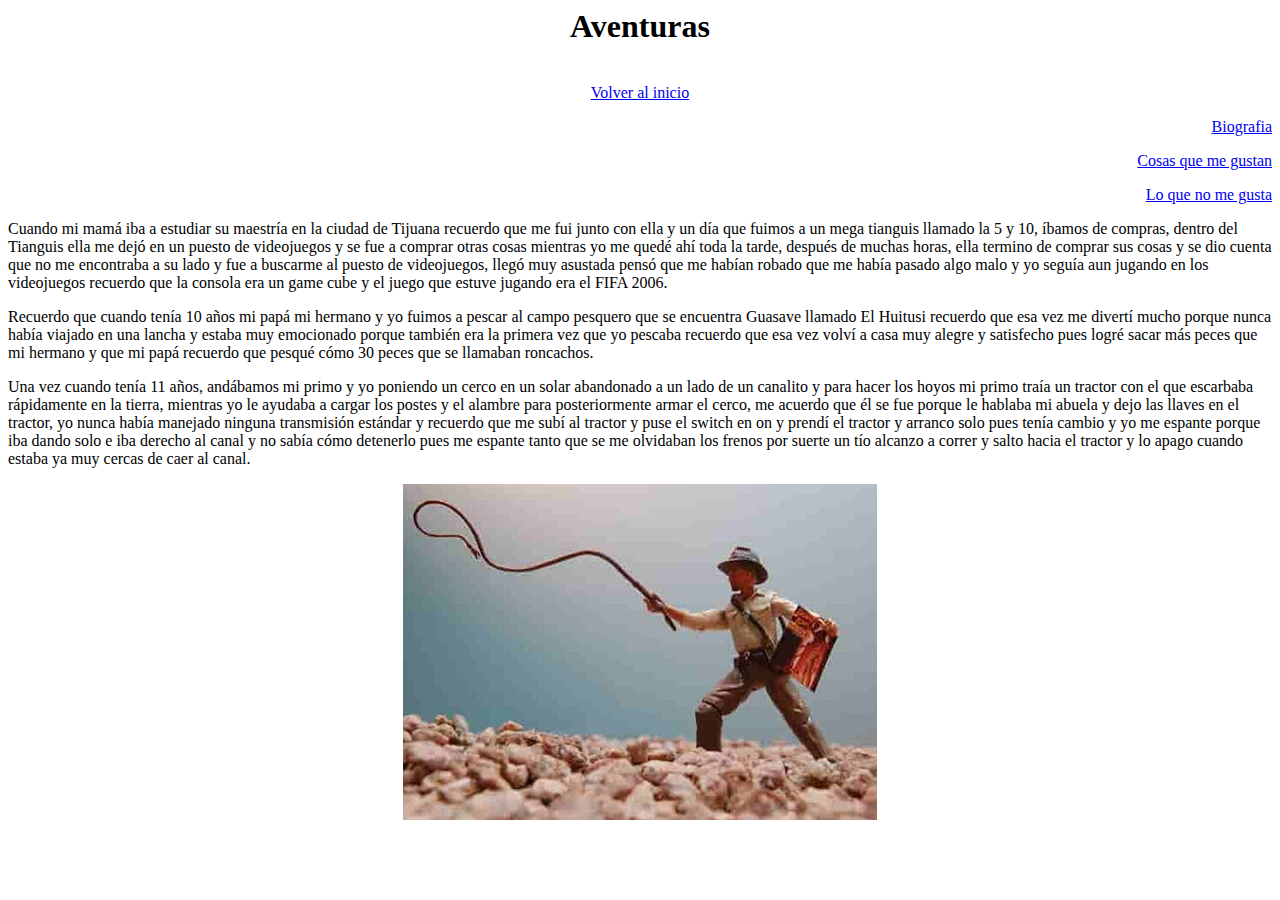
==== aventuras.html @ cbcf6fef "Este conmit contiene la pagina correspondiente a mis aventuras con sus vinculos hacia las demas pagi" ====
<html>
<head>
  <title> Aventuras </title>
  </head>

 <body>
 <h1><center>Aventuras</center> </h1></br>
<center><a href="./index.html"> Volver al inicio </a></center>

<p align=right><a href="./biografia.html"> Biografia </a>
<p align=right><a href="./gustos.html"> Cosas que me gustan </a>
<p align=right><a href="./loqueno.html"> Lo que no me gusta </a>

<p> Cuando mi mam&#225 iba a estudiar su maestría en la ciudad de Tijuana recuerdo que me fui junto con ella y un día que fuimos a un mega tianguis llamado la 5 y 10, íbamos de compras, dentro del Tianguis ella me dej&#243 en un puesto de videojuegos y se fue a comprar otras cosas mientras yo me qued&#233 ahí toda la tarde, despu&#233s de muchas horas, ella termino de comprar sus cosas y se dio cuenta que no me encontraba a su lado y fue a buscarme al puesto de videojuegos, lleg&#243 muy asustada pens&#243 que me habían robado que me había pasado algo malo y yo seguía  aun  jugando en los videojuegos recuerdo que la consola era  un game cube y el juego que estuve jugando era el FIFA 2006.</p> 

<p>Recuerdo que cuando tenía 10 años mi pap&#225 mi hermano y yo fuimos a pescar al campo pesquero que se encuentra Guasave llamado El Huitusi recuerdo que esa vez me divertí mucho porque nunca había viajado en una lancha y estaba muy emocionado porque tambi&#233n era la primera vez que yo pescaba recuerdo que esa vez  volví a casa muy alegre y satisfecho pues logr&#233 sacar m&#225s peces que mi hermano y que mi pap&#225 recuerdo que pesqu&#233 c&#243mo 30 peces que se llamaban roncachos. </p>

<p> Una vez cuando tenía 11 años, and&#225bamos mi primo y yo poniendo un cerco en un solar abandonado a un lado de un canalito y para hacer los hoyos mi primo traía un tractor con el que escarbaba r&#225pidamente en la tierra, mientras yo le ayudaba a cargar los postes y el alambre para posteriormente armar el cerco, me acuerdo que &#233l se fue porque le hablaba mi abuela y dejo las llaves en el tractor, yo nunca había manejado ninguna transmisi&#243n est&#225ndar y recuerdo que me subí al tractor y puse el switch en on y prendí el tractor y arranco solo pues tenía cambio y yo me espante porque iba dando solo e iba derecho al canal y no sabía c&#243mo detenerlo pues me espante tanto que se me olvidaban los frenos por suerte un tío alcanzo a correr y salto hacia el tractor y lo apago cuando estaba ya muy cercas de caer al canal. </p>

<center><img src="./img/aventuras.jpg"></center>













</body>
</html>
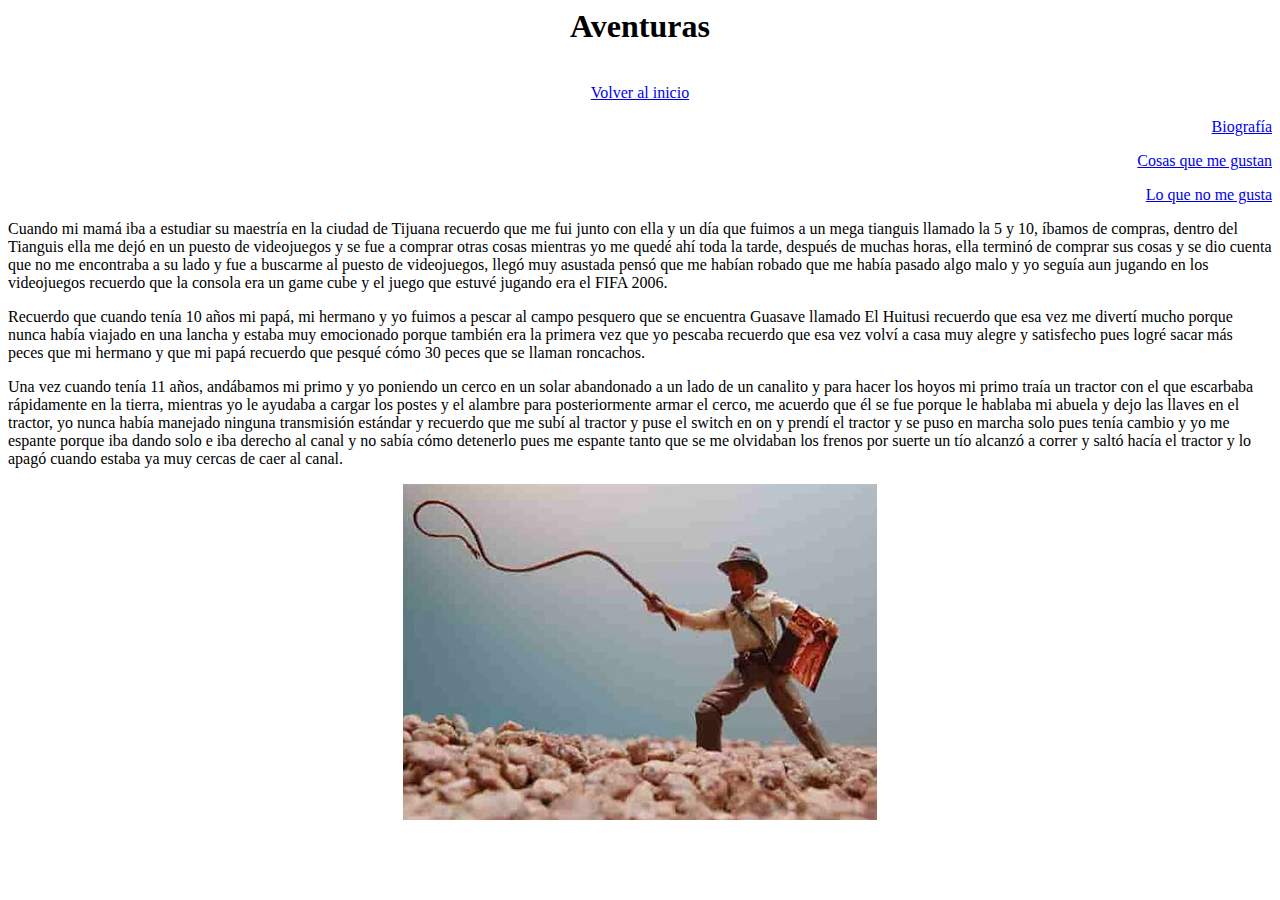
==== commit bdd7b19f: "Corregi algunos horrores ortograficos y agregue algunas entities faltantes a todas las paginas sobre" ====
--- a/aventuras.html
+++ b/aventuras.html
@@ -7,15 +7,15 @@
  <h1><center>Aventuras</center> </h1></br>
 <center><a href="./index.html"> Volver al inicio </a></center>
 
-<p align=right><a href="./biografia.html"> Biografia </a>
+<p align=right><a href="./biografia.html"> Biograf&#237a </a>
 <p align=right><a href="./gustos.html"> Cosas que me gustan </a>
 <p align=right><a href="./loqueno.html"> Lo que no me gusta </a>
 
-<p> Cuando mi mam&#225 iba a estudiar su maestría en la ciudad de Tijuana recuerdo que me fui junto con ella y un día que fuimos a un mega tianguis llamado la 5 y 10, íbamos de compras, dentro del Tianguis ella me dej&#243 en un puesto de videojuegos y se fue a comprar otras cosas mientras yo me qued&#233 ahí toda la tarde, despu&#233s de muchas horas, ella termino de comprar sus cosas y se dio cuenta que no me encontraba a su lado y fue a buscarme al puesto de videojuegos, lleg&#243 muy asustada pens&#243 que me habían robado que me había pasado algo malo y yo seguía  aun  jugando en los videojuegos recuerdo que la consola era  un game cube y el juego que estuve jugando era el FIFA 2006.</p> 
+<p> Cuando mi mam&#225 iba a estudiar su maestr&#237a en la ciudad de Tijuana recuerdo que me fui junto con ella y un d&#237a que fuimos a un mega tianguis llamado la 5 y 10, &#237bamos de compras, dentro del Tianguis ella me dej&#243 en un puesto de videojuegos y se fue a comprar otras cosas mientras yo me qued&#233 ah&#237 toda la tarde, despu&#233s de muchas horas, ella termin&#243 de comprar sus cosas y se dio cuenta que no me encontraba a su lado y fue a buscarme al puesto de videojuegos, lleg&#243 muy asustada pens&#243 que me hab&#237an robado que me hab&#237a pasado algo malo y yo segu&#237a  aun  jugando en los videojuegos recuerdo que la consola era  un game cube y el juego que estuv&#233 jugando era el FIFA 2006.</p> 
 
-<p>Recuerdo que cuando tenía 10 años mi pap&#225 mi hermano y yo fuimos a pescar al campo pesquero que se encuentra Guasave llamado El Huitusi recuerdo que esa vez me divertí mucho porque nunca había viajado en una lancha y estaba muy emocionado porque tambi&#233n era la primera vez que yo pescaba recuerdo que esa vez  volví a casa muy alegre y satisfecho pues logr&#233 sacar m&#225s peces que mi hermano y que mi pap&#225 recuerdo que pesqu&#233 c&#243mo 30 peces que se llamaban roncachos. </p>
+<p>Recuerdo que cuando ten&#237a 10 años mi pap&#225, mi hermano y yo fuimos a pescar al campo pesquero que se encuentra Guasave llamado El Huitusi recuerdo que esa vez me divert&#237 mucho porque nunca hab&#237a viajado en una lancha y estaba muy emocionado porque tambi&#233n era la primera vez que yo pescaba recuerdo que esa vez  volv&#237 a casa muy alegre y satisfecho pues logr&#233 sacar m&#225s peces que mi hermano y que mi pap&#225 recuerdo que pesqu&#233 c&#243mo 30 peces que se llaman roncachos. </p>
 
-<p> Una vez cuando tenía 11 años, and&#225bamos mi primo y yo poniendo un cerco en un solar abandonado a un lado de un canalito y para hacer los hoyos mi primo traía un tractor con el que escarbaba r&#225pidamente en la tierra, mientras yo le ayudaba a cargar los postes y el alambre para posteriormente armar el cerco, me acuerdo que &#233l se fue porque le hablaba mi abuela y dejo las llaves en el tractor, yo nunca había manejado ninguna transmisi&#243n est&#225ndar y recuerdo que me subí al tractor y puse el switch en on y prendí el tractor y arranco solo pues tenía cambio y yo me espante porque iba dando solo e iba derecho al canal y no sabía c&#243mo detenerlo pues me espante tanto que se me olvidaban los frenos por suerte un tío alcanzo a correr y salto hacia el tractor y lo apago cuando estaba ya muy cercas de caer al canal. </p>
+<p> Una vez cuando ten&#237a 11 años, and&#225bamos mi primo y yo poniendo un cerco en un solar abandonado a un lado de un canalito y para hacer los hoyos mi primo tra&#237a un tractor con el que escarbaba r&#225pidamente en la tierra, mientras yo le ayudaba a cargar los postes y el alambre para posteriormente armar el cerco, me acuerdo que &#233l se fue porque le hablaba mi abuela y dejo las llaves en el tractor, yo nunca hab&#237a manejado ninguna transmisi&#243n est&#225ndar y recuerdo que me sub&#237 al tractor y puse el switch en on y prend&#237 el tractor y se puso en marcha solo pues ten&#237a cambio y yo me espante porque iba dando solo e iba derecho al canal y no sab&#237a c&#243mo detenerlo pues me espante tanto que se me olvidaban los frenos por suerte un t&#237o alcanz&#243 a correr y salt&#243 hac&#237a el tractor y lo apag&#243 cuando estaba ya muy cercas de caer al canal. </p>
 
 <center><img src="./img/aventuras.jpg"></center>
 
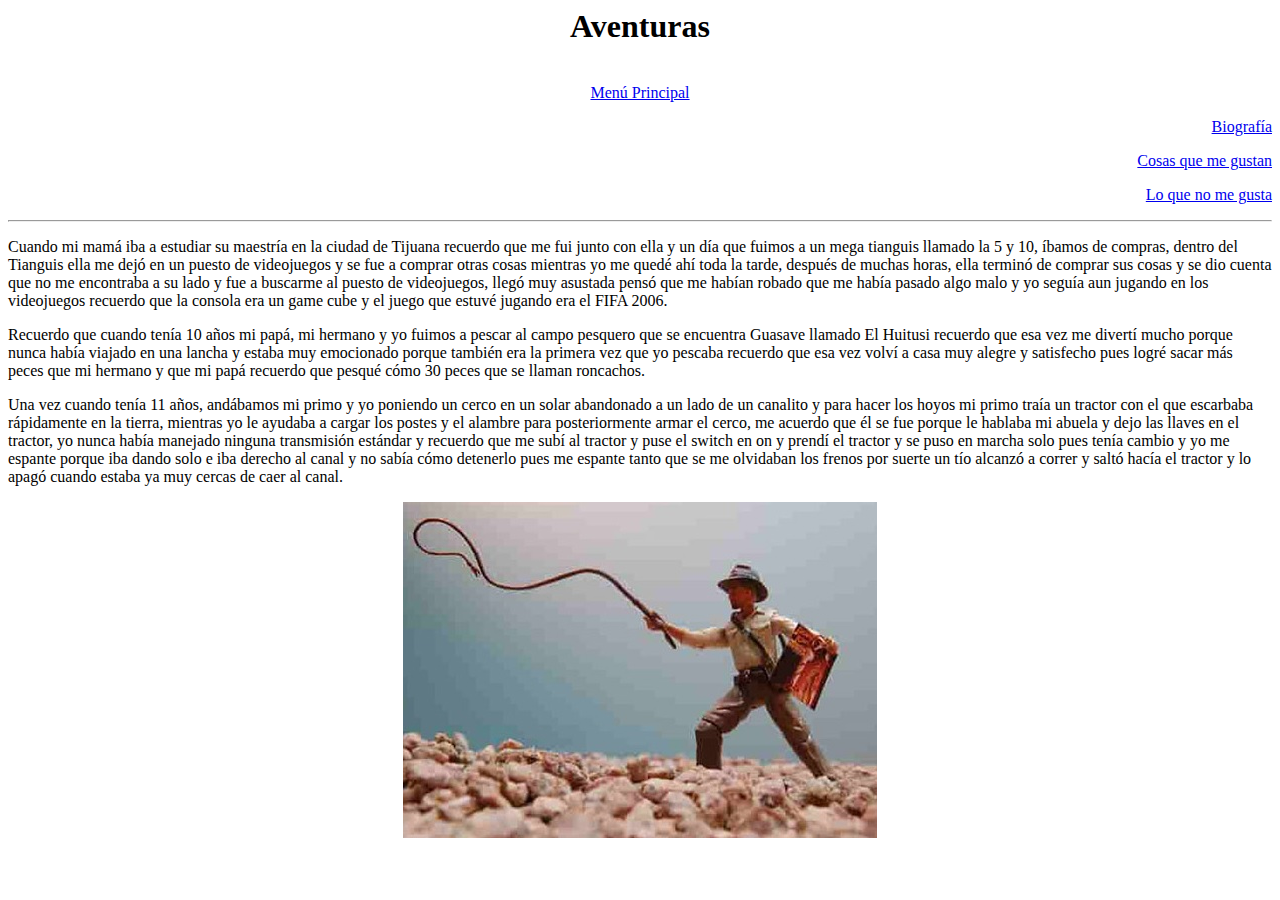
==== commit abdfc35c: "En esta pagina me hacia falta la linea horizontal que separan a los vinculos del texto y la agregue " ====
--- a/aventuras.html
+++ b/aventuras.html
@@ -5,17 +5,18 @@
 
  <body>
  <h1><center>Aventuras</center> </h1></br>
-<center><a href="./index.html"> Volver al inicio </a></center>
+<center><a href="./index.html"> Men&#250; Principal </a></center>
 
-<p align=right><a href="./biografia.html"> Biograf&#237a </a>
+<p align=right><a href="./biografia.html"> Biograf&#237;a </a>
 <p align=right><a href="./gustos.html"> Cosas que me gustan </a>
 <p align=right><a href="./loqueno.html"> Lo que no me gusta </a>
+<hr> </hr>
 
-<p> Cuando mi mam&#225 iba a estudiar su maestr&#237a en la ciudad de Tijuana recuerdo que me fui junto con ella y un d&#237a que fuimos a un mega tianguis llamado la 5 y 10, &#237bamos de compras, dentro del Tianguis ella me dej&#243 en un puesto de videojuegos y se fue a comprar otras cosas mientras yo me qued&#233 ah&#237 toda la tarde, despu&#233s de muchas horas, ella termin&#243 de comprar sus cosas y se dio cuenta que no me encontraba a su lado y fue a buscarme al puesto de videojuegos, lleg&#243 muy asustada pens&#243 que me hab&#237an robado que me hab&#237a pasado algo malo y yo segu&#237a  aun  jugando en los videojuegos recuerdo que la consola era  un game cube y el juego que estuv&#233 jugando era el FIFA 2006.</p> 
+<p> Cuando mi mam&#225; iba a estudiar su maestr&#237;a en la ciudad de Tijuana recuerdo que me fui junto con ella y un d&#237;a que fuimos a un mega tianguis llamado la 5 y 10, &#237;bamos de compras, dentro del Tianguis ella me dej&#243; en un puesto de videojuegos y se fue a comprar otras cosas mientras yo me qued&#233; ah&#237; toda la tarde, despu&#233;s de muchas horas, ella termin&#243; de comprar sus cosas y se dio cuenta que no me encontraba a su lado y fue a buscarme al puesto de videojuegos, lleg&#243; muy asustada pens&#243; que me hab&#237;an robado que me hab&#237;a pasado algo malo y yo segu&#237;a  aun  jugando en los videojuegos recuerdo que la consola era  un game cube y el juego que estuv&#233; jugando era el FIFA 2006.</p> 
 
-<p>Recuerdo que cuando ten&#237a 10 años mi pap&#225, mi hermano y yo fuimos a pescar al campo pesquero que se encuentra Guasave llamado El Huitusi recuerdo que esa vez me divert&#237 mucho porque nunca hab&#237a viajado en una lancha y estaba muy emocionado porque tambi&#233n era la primera vez que yo pescaba recuerdo que esa vez  volv&#237 a casa muy alegre y satisfecho pues logr&#233 sacar m&#225s peces que mi hermano y que mi pap&#225 recuerdo que pesqu&#233 c&#243mo 30 peces que se llaman roncachos. </p>
+<p>Recuerdo que cuando ten&#237;a 10 a&#241;os mi pap&#225;, mi hermano y yo fuimos a pescar al campo pesquero que se encuentra Guasave llamado El Huitusi recuerdo que esa vez me divert&#237; mucho porque nunca hab&#237;a viajado en una lancha y estaba muy emocionado porque tambi&#233;n era la primera vez que yo pescaba recuerdo que esa vez  volv&#237; a casa muy alegre y satisfecho pues logr&#233; sacar m&#225;s peces que mi hermano y que mi pap&#225; recuerdo que pesqu&#233; c&#243;mo 30 peces que se llaman roncachos. </p>
 
-<p> Una vez cuando ten&#237a 11 años, and&#225bamos mi primo y yo poniendo un cerco en un solar abandonado a un lado de un canalito y para hacer los hoyos mi primo tra&#237a un tractor con el que escarbaba r&#225pidamente en la tierra, mientras yo le ayudaba a cargar los postes y el alambre para posteriormente armar el cerco, me acuerdo que &#233l se fue porque le hablaba mi abuela y dejo las llaves en el tractor, yo nunca hab&#237a manejado ninguna transmisi&#243n est&#225ndar y recuerdo que me sub&#237 al tractor y puse el switch en on y prend&#237 el tractor y se puso en marcha solo pues ten&#237a cambio y yo me espante porque iba dando solo e iba derecho al canal y no sab&#237a c&#243mo detenerlo pues me espante tanto que se me olvidaban los frenos por suerte un t&#237o alcanz&#243 a correr y salt&#243 hac&#237a el tractor y lo apag&#243 cuando estaba ya muy cercas de caer al canal. </p>
+<p> Una vez cuando ten&#237;a 11 a&#241;os, and&#225;bamos mi primo y yo poniendo un cerco en un solar abandonado a un lado de un canalito y para hacer los hoyos mi primo tra&#237;a un tractor con el que escarbaba r&#225;pidamente en la tierra, mientras yo le ayudaba a cargar los postes y el alambre para posteriormente armar el cerco, me acuerdo que &#233;l se fue porque le hablaba mi abuela y dejo las llaves en el tractor, yo nunca hab&#237;a manejado ninguna transmisi&#243;n est&#225;ndar y recuerdo que me sub&#237; al tractor y puse el switch en on y prend&#237; el tractor y se puso en marcha solo pues ten&#237;a cambio y yo me espante porque iba dando solo e iba derecho al canal y no sab&#237;a c&#243;mo detenerlo pues me espante tanto que se me olvidaban los frenos por suerte un t&#237;o alcanz&#243; a correr y salt&#243; hac&#237;a el tractor y lo apag&#243; cuando estaba ya muy cercas de caer al canal. </p>
 
 <center><img src="./img/aventuras.jpg"></center>
 
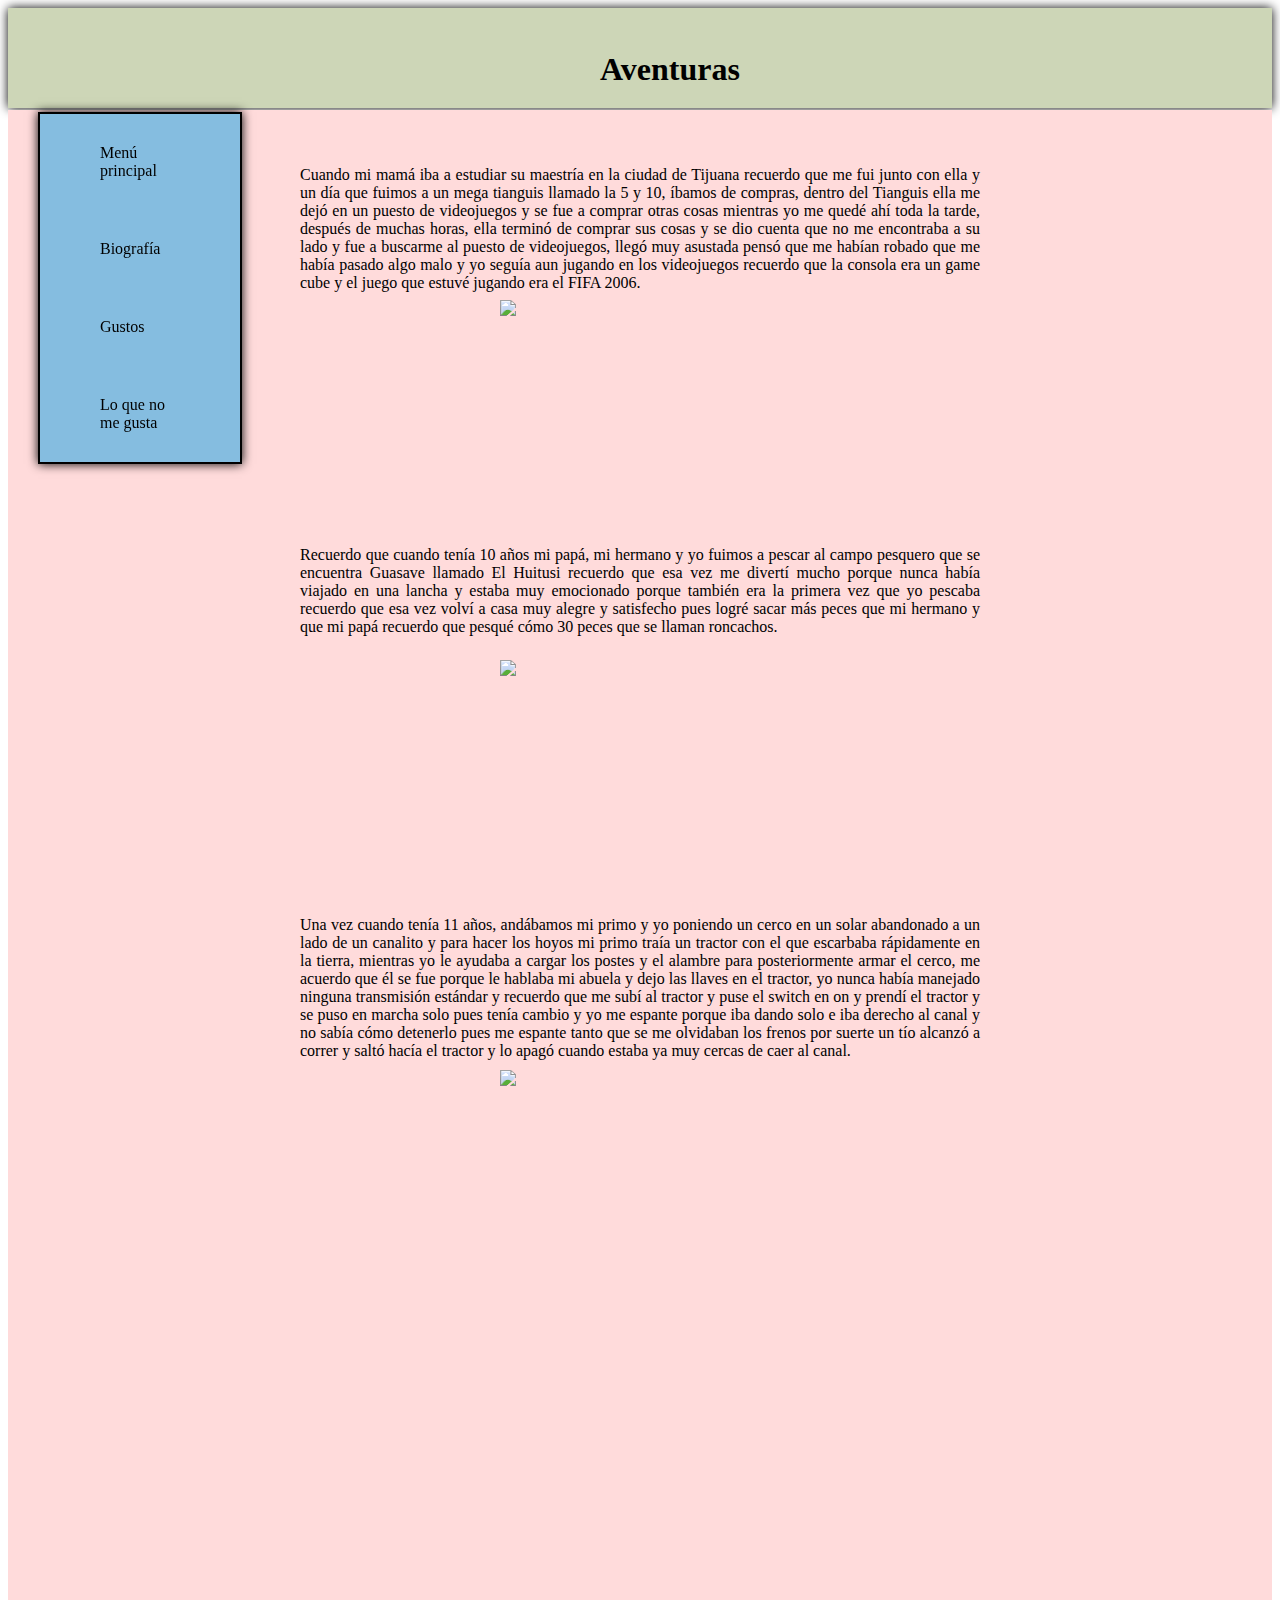
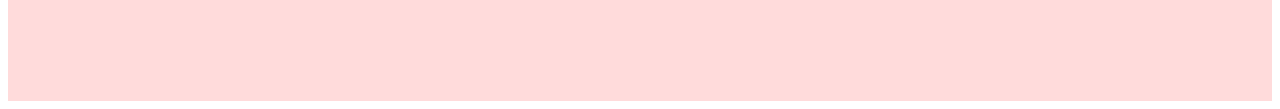
==== commit 07cb8b1a: "La pagina de mis aventuras junto a su respectivo archivo css y su codigo para darle forma de acuerdo" ====
--- a/aventuras.html
+++ b/aventuras.html
@@ -1,27 +1,79 @@
 <html>
 <head>
   <title> Aventuras </title>
+
+<link rel="stylesheet" type="text/css" href="./aventuras.css">
+
+<div id="fondoave1">
+
+<div id="tituloave">
+
+<h1> Aventuras </h1>
+</div>
+</div>
+
+
+
   </head>
 
  <body>
- <h1><center>Aventuras</center> </h1></br>
-<center><a href="./index.html"> Men&#250; Principal </a></center>
 
-<p align=right><a href="./biografia.html"> Biograf&#237;a </a>
-<p align=right><a href="./gustos.html"> Cosas que me gustan </a>
-<p align=right><a href="./loqueno.html"> Lo que no me gusta </a>
-<hr> </hr>
+<div id="fondoave2">
 
-<p> Cuando mi mam&#225; iba a estudiar su maestr&#237;a en la ciudad de Tijuana recuerdo que me fui junto con ella y un d&#237;a que fuimos a un mega tianguis llamado la 5 y 10, &#237;bamos de compras, dentro del Tianguis ella me dej&#243; en un puesto de videojuegos y se fue a comprar otras cosas mientras yo me qued&#233; ah&#237; toda la tarde, despu&#233;s de muchas horas, ella termin&#243; de comprar sus cosas y se dio cuenta que no me encontraba a su lado y fue a buscarme al puesto de videojuegos, lleg&#243; muy asustada pens&#243; que me hab&#237;an robado que me hab&#237;a pasado algo malo y yo segu&#237;a  aun  jugando en los videojuegos recuerdo que la consola era  un game cube y el juego que estuv&#233; jugando era el FIFA 2006.</p> 
-
-<p>Recuerdo que cuando ten&#237;a 10 a&#241;os mi pap&#225;, mi hermano y yo fuimos a pescar al campo pesquero que se encuentra Guasave llamado El Huitusi recuerdo que esa vez me divert&#237; mucho porque nunca hab&#237;a viajado en una lancha y estaba muy emocionado porque tambi&#233;n era la primera vez que yo pescaba recuerdo que esa vez  volv&#237; a casa muy alegre y satisfecho pues logr&#233; sacar m&#225;s peces que mi hermano y que mi pap&#225; recuerdo que pesqu&#233; c&#243;mo 30 peces que se llaman roncachos. </p>
-
-<p> Una vez cuando ten&#237;a 11 a&#241;os, and&#225;bamos mi primo y yo poniendo un cerco en un solar abandonado a un lado de un canalito y para hacer los hoyos mi primo tra&#237;a un tractor con el que escarbaba r&#225;pidamente en la tierra, mientras yo le ayudaba a cargar los postes y el alambre para posteriormente armar el cerco, me acuerdo que &#233;l se fue porque le hablaba mi abuela y dejo las llaves en el tractor, yo nunca hab&#237;a manejado ninguna transmisi&#243;n est&#225;ndar y recuerdo que me sub&#237; al tractor y puse el switch en on y prend&#237; el tractor y se puso en marcha solo pues ten&#237;a cambio y yo me espante porque iba dando solo e iba derecho al canal y no sab&#237;a c&#243;mo detenerlo pues me espante tanto que se me olvidaban los frenos por suerte un t&#237;o alcanz&#243; a correr y salt&#243; hac&#237;a el tractor y lo apag&#243; cuando estaba ya muy cercas de caer al canal. </p>
-
-<center><img src="./img/aventuras.jpg"></center>
+<ul>
+               
+				<li><a href="index.html"> Men&#250; principal </a></li>
+				<li><a href="biografia.html">Biograf&#237;a</a></li>
+				<li><a href="gustos.html">Gustos</a></li>
+				<li><a href="loqueno.html"> Lo que no me gusta </a></li>
+			</ul>
 
 
 
+
+
+ </div>
+
+
+</div>
+
+<div id="centeravetexto1">
+
+<p> Cuando mi mam&#225; iba a estudiar su maestr&#237;a en la ciudad de Tijuana recuerdo que me fui junto con ella y un d&#237;a que fuimos a un mega tianguis llamado la 5 y 10, &#237;bamos de compras, dentro del Tianguis ella me dej&#243; en un puesto de videojuegos y se fue a comprar otras cosas mientras yo me qued&#233; ah&#237; toda la tarde, despu&#233;s de muchas horas, ella termin&#243; de comprar sus cosas y se dio cuenta que no me encontraba a su lado y fue a buscarme al puesto de videojuegos, lleg&#243; muy asustada pens&#243; que me hab&#237;an robado que me hab&#237;a pasado algo malo y yo segu&#237;a  aun  jugando en los videojuegos recuerdo que la consola era  un game cube y el juego que estuv&#233; jugando era el FIFA 2006.</p> 
+</div>
+
+<div id="centeravefoto1">
+
+<img src="./img/aventuras/videojuego.gif">
+
+</div>
+
+
+
+
+<div id="centeravetexto2">
+<p>Recuerdo que cuando ten&#237;a 10 a&#241;os mi pap&#225;, mi hermano y yo fuimos a pescar al campo pesquero que se encuentra Guasave llamado El Huitusi recuerdo que esa vez me divert&#237; mucho porque nunca hab&#237;a viajado en una lancha y estaba muy emocionado porque tambi&#233;n era la primera vez que yo pescaba recuerdo que esa vez  volv&#237; a casa muy alegre y satisfecho pues logr&#233; sacar m&#225;s peces que mi hermano y que mi pap&#225; recuerdo que pesqu&#233; c&#243;mo 30 peces que se llaman roncachos. </p>
+</div>
+
+<div id="centeravefoto2">
+
+<img src="./img/aventuras/pescar.gif">
+
+</div>
+
+
+
+<div id="centeravetexto3">
+<p> Una vez cuando ten&#237;a 11 a&#241;os, and&#225;bamos mi primo y yo poniendo un cerco en un solar abandonado a un lado de un canalito y para hacer los hoyos mi primo tra&#237;a un tractor con el que escarbaba r&#225;pidamente en la tierra, mientras yo le ayudaba a cargar los postes y el alambre para posteriormente armar el cerco, me acuerdo que &#233;l se fue porque le hablaba mi abuela y dejo las llaves en el tractor, yo nunca hab&#237;a manejado ninguna transmisi&#243;n est&#225;ndar y recuerdo que me sub&#237; al tractor y puse el switch en on y prend&#237; el tractor y se puso en marcha solo pues ten&#237;a cambio y yo me espante porque iba dando solo e iba derecho al canal y no sab&#237;a c&#243;mo detenerlo pues me espante tanto que se me olvidaban los frenos por suerte un t&#237;o alcanz&#243; a correr y salt&#243; hac&#237;a el tractor y lo apag&#243; cuando estaba ya muy cercas de caer al canal. </p>
+
+</div>
+
+
+<div id="centeravefoto3">
+
+<img src="./img/aventuras/tractor.gif">
+
+</div>
 
 
 
--- a/aventuras.css
+++ b/aventuras.css
@@ -0,0 +1,36 @@
+#tituloave{position: absolute; font-family:Times New Roman, Times, serif; top:30; left:600; color:black;}
+#fondoave1{background-color: rgb(205,214,183); height: 100px; width:100%;border-radius-bottom:5px; box-shadow: 0 0 10px; }
+#fondoave2{background-color:  rgb(255,219,219); height: 180%; width: 100%; margin-top: 2px;}
+#centeravetexto1{position: absolute; top:150; left:300; right:300; color:black; text-align: justify;}
+#centeravefoto1{position: absolute; top:300; left:500;}
+#centeravetexto2{position: absolute; top:530; left:300; right:300; color:black; text-align: justify;}
+#centeravefoto2{position: absolute; top:660; left:500;}
+#centeravetexto3{position: absolute; top:900; left:300; right:300; color:black; text-align: justify;}
+#centeravefoto3{position: absolute; top:1070; left:500;}
+
+ul {
+position: fixed;
+	margin-top: 2px;
+    border-style: solid;
+    border-width: 2px;
+    border-color: black;
+    list-style-type: none;
+    margin-left: 30px;
+    padding: 0;
+    width: 200px;
+     border-radius-bottom:5px; box-shadow: 0 0 10px;
+    background-color:rgb(133,189,224);
+}
+
+li a {
+    display: block;
+    color: #000;
+    padding: 30px 60px;
+    text-decoration: none;
+}
+
+/* Change the link color on hover */
+li a:hover {
+    background-color: #555;
+    color: white;
+}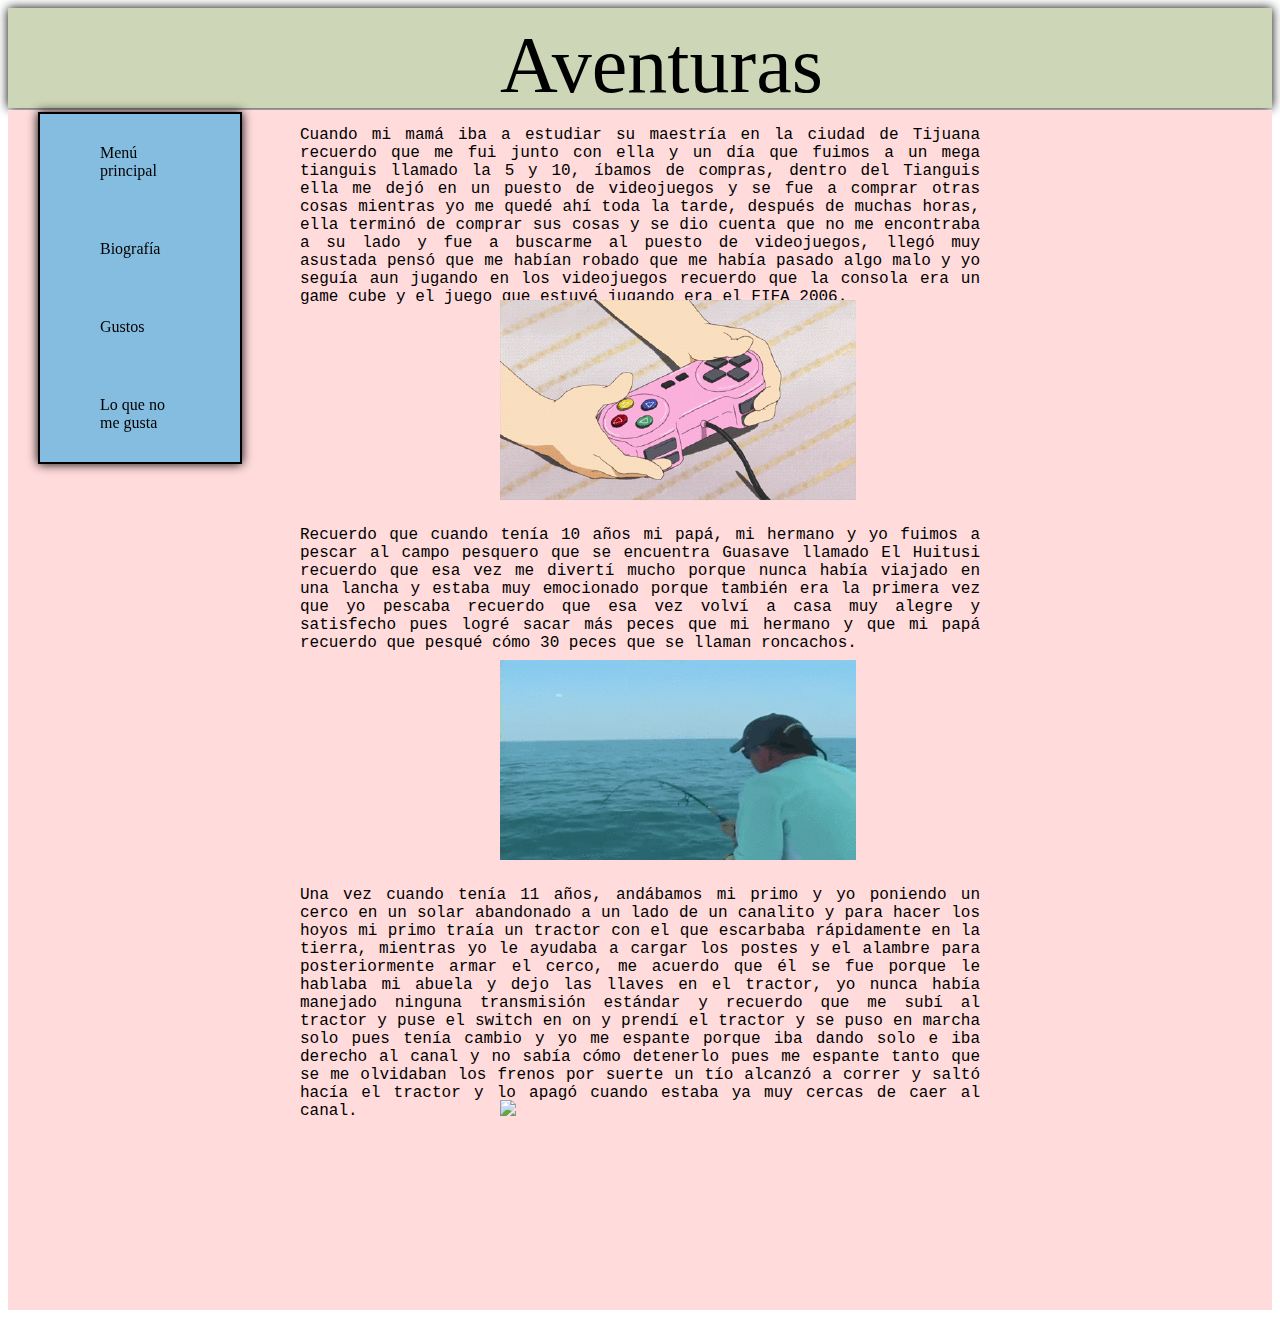
==== commit 211d4206: "Cambie el tamaño de mi titulo y subtitulos y a mis textos les agregue el monoespaciado y reajuste lo" ====
--- a/aventuras.html
+++ b/aventuras.html
@@ -8,7 +8,7 @@
 
 <div id="tituloave">
 
-<h1> Aventuras </h1>
+ Aventuras
 </div>
 </div>
 
--- a/aventuras.css
+++ b/aventuras.css
@@ -1,12 +1,12 @@
-#tituloave{position: absolute; font-family:Times New Roman, Times, serif; top:30; left:600; color:black;}
+#tituloave{position: absolute;  font-size: 5em; font-family:Times New Roman, Times, serif; top:20; left:500; color:black;}
 #fondoave1{background-color: rgb(205,214,183); height: 100px; width:100%;border-radius-bottom:5px; box-shadow: 0 0 10px; }
-#fondoave2{background-color:  rgb(255,219,219); height: 180%; width: 100%; margin-top: 2px;}
-#centeravetexto1{position: absolute; top:150; left:300; right:300; color:black; text-align: justify;}
+#fondoave2{background-color:  rgb(255,219,219); height: 1200px; width: 100%; margin-top: 2px;}
+#centeravetexto1{position: absolute; top:110; left:300; right:300; color:black; text-align: justify; font-family: monospace, courier, Arial, sans-serif; }
 #centeravefoto1{position: absolute; top:300; left:500;}
-#centeravetexto2{position: absolute; top:530; left:300; right:300; color:black; text-align: justify;}
+#centeravetexto2{position: absolute; top:510; left:300; right:300; color:black; text-align: justify; font-family: monospace, courier, Arial, sans-serif; }
 #centeravefoto2{position: absolute; top:660; left:500;}
-#centeravetexto3{position: absolute; top:900; left:300; right:300; color:black; text-align: justify;}
-#centeravefoto3{position: absolute; top:1070; left:500;}
+#centeravetexto3{position: absolute; top:870; left:300; right:300; color:black; text-align: justify; font-family: monospace, courier, Arial, sans-serif; }
+#centeravefoto3{position: absolute; top:1100; left:500;}
 
 ul {
 position: fixed;
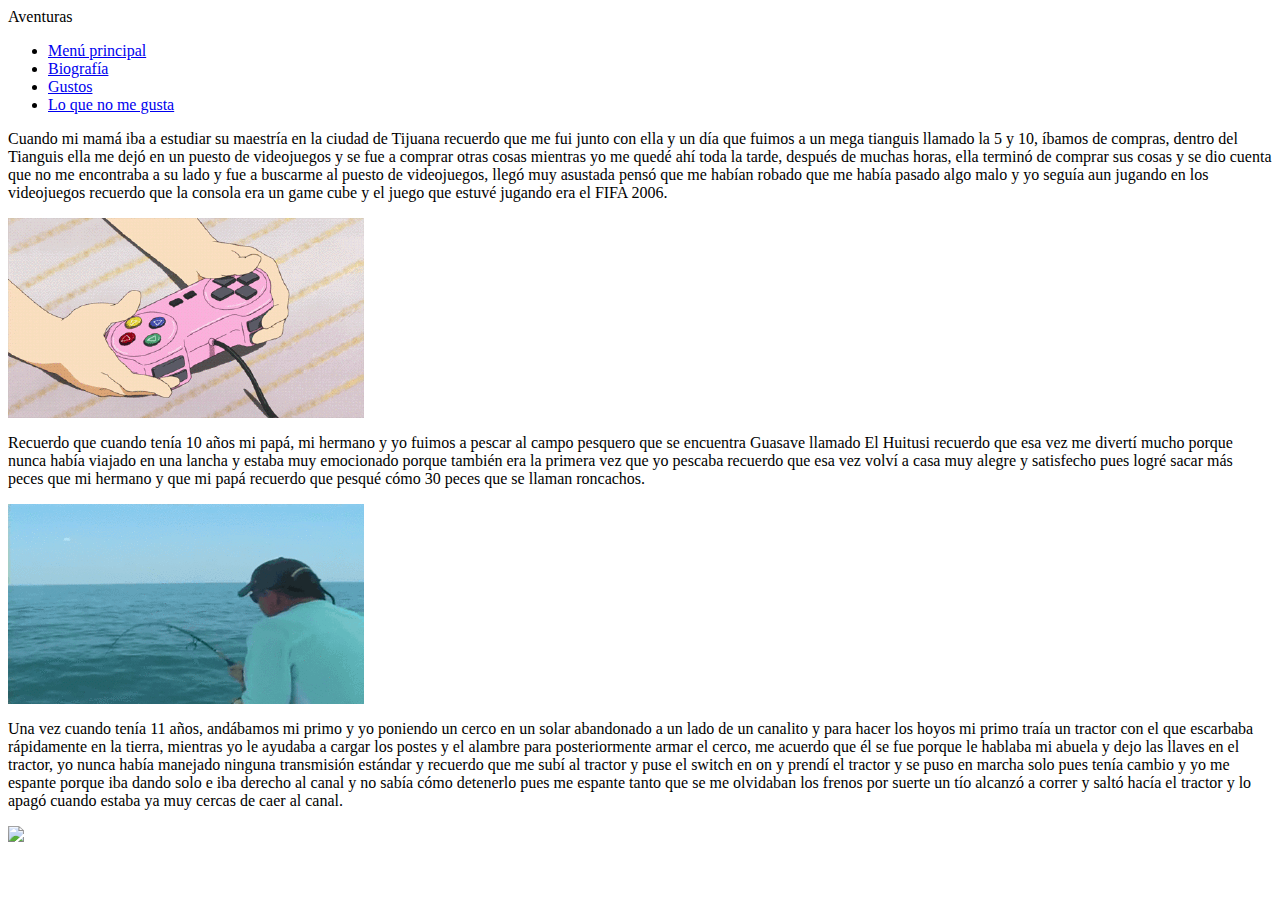
==== commit 24ebf4f8: "Ajuste la posicion de abosluta a estatica a los gif y al texto junto con el titulo y el fondo del bo" ====
--- a/aventuras.html
+++ b/aventuras.html
@@ -2,7 +2,7 @@
 <head>
   <title> Aventuras </title>
 
-<link rel="stylesheet" type="text/css" href="./aventuras.css">
+<link rel="stylesheet" type="text/css" href="./css./aventuras.css">
 
 <div id="fondoave1">
 
@@ -32,10 +32,10 @@
 
 
 
- </div>
 
 
-</div>
+
+
 
 <div id="centeravetexto1">
 
@@ -76,7 +76,7 @@
 </div>
 
 
-
+ </div>
 
 
 
